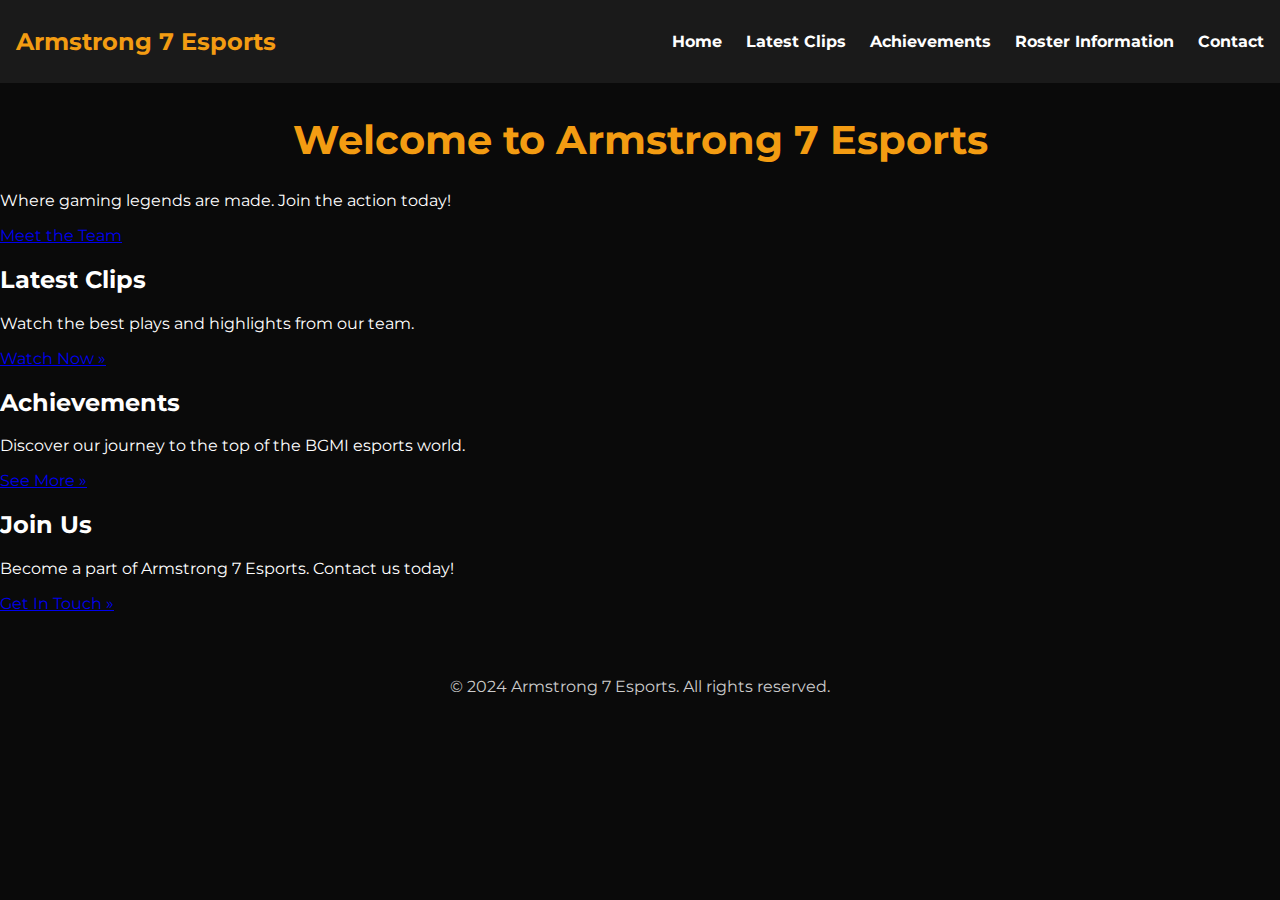
==== index.html @ c3c406ae "fg" ====
<!DOCTYPE html>
<html lang="en">
<head>
    <meta charset="UTF-8">
    <meta name="viewport" content="width=device-width, initial-scale=1.0">
    <title>Armstrong 7 Esports</title>
    <link rel="stylesheet" href="Styles/main.css">
    <link href="https://fonts.googleapis.com/css2?family=Montserrat:wght@400;700&display=swap" rel="stylesheet">
</head>
<body>
     <!-- Loader HTML -->
     <div class="loader">
        <div class="newtons-cradle">
            <div class="newtons-cradle__dot"></div>
            <div class="newtons-cradle__dot"></div>
            <div class="newtons-cradle__dot"></div>
            <div class="newtons-cradle__dot"></div>
            <div class="newtons-cradle__dot"></div>
        </div>
    </div>
    <header>
        <nav class="navbar">
            <div class="logo">Armstrong 7 Esports</div>
            <ul class="nav-links">
                <li><a href="index.html">Home</a></li>
                <li><a href="clips.html">Latest Clips</a></li>
                <li><a href="achievements.html">Achievements</a></li>
                <li><a href="roster.html">Roster Information</a></li>
                <li><a href="contact.html">Contact</a></li>
            </ul>
        </nav>
    </header>
    <main>
        <section class="hero">
            <div class="hero-content">
                <h1>Welcome to Armstrong 7 Esports</h1>
                <p>Where gaming legends are made. Join the action today!</p>
                <a href="roster.html" class="btn">Meet the Team</a>
            </div>
        </section>
        <section class="features">
            <div class="feature">
                <h2>Latest Clips</h2>
                <p>Watch the best plays and highlights from our team.</p>
                <a href="clips.html" class="feature-link">Watch Now &raquo;</a>
            </div>
            <div class="feature">
                <h2>Achievements</h2>
                <p>Discover our journey to the top of the BGMI esports world.</p>
                <a href="achievements.html" class="feature-link">See More &raquo;</a>
            </div>
            <div class="feature">
                <h2>Join Us</h2>
                <p>Become a part of Armstrong 7 Esports. Contact us today!</p>
                <a href="contact.html" class="feature-link">Get In Touch &raquo;</a>
            </div>
        </section>
    </main>
    <footer>
        <p>&copy; 2024 Armstrong 7 Esports. All rights reserved.</p>
    </footer>
</body>
</html>
---- Styles/main.css ----
/* General Styles */
body {
    margin: 0;
    font-family: 'Montserrat', sans-serif;
    background-color: #0a0a0a;
    color: #fff;
}

/* Navbar */
.navbar {
    display: flex;
    justify-content: space-between;
    align-items: center;
    background-color: #1a1a1a;
    padding: 1rem;
}

.navbar .logo {
    font-size: 1.5rem;
    font-weight: bold;
    color: #f39c12;
}

.nav-links {
    list-style: none;
    display: flex;
    gap: 1.5rem;
}

.nav-links li a {
    text-decoration: none;
    color: #fff;
    font-weight: bold;
    transition: color 0.3s;
}

.nav-links li a:hover {
    color: #f39c12;
}

/* Sections */
h1 {
    text-align: center;
    margin-top: 2rem;
    font-size: 2.5rem;
    color: #f39c12;
}

/* Clips Section */
.clips {
    padding: 2rem;
}

.clip-grid {
    display: flex;
    gap: 1.5rem;
    flex-wrap: wrap;
    justify-content: center;
}

.clip {
    background-color: #1a1a1a;
    padding: 1rem;
    border-radius: 5px;
    text-align: center;
    max-width: 300px;
    transition: transform 0.3s;
}

.clip iframe {
    width: 100%;
    border: none;
    border-radius: 5px;
}

.clip p {
    margin-top: 1rem;
}

.clip:hover {
    transform: scale(1.05);
}

/* Achievements Section */
.achievements {
    padding: 2rem;
}

.achievement-grid {
    display: flex;
    gap: 1.5rem;
    flex-wrap: wrap;
    justify-content: center;
}

.achievement {
    background-color: #1a1a1a;
    padding: 1rem;
    border-radius: 5px;
    max-width: 300px;
    text-align: center;
    transition: transform 0.3s;
}

.achievement h2 {
    color: #f39c12;
}

.achievement p {
    margin-top: 0.5rem;
}

.achievement:hover {
    transform: scale(1.05);
}

/* Roster Section */
.roster {
    padding: 2rem;
}

.roster-grid {
    display: flex;
    gap: 1.5rem;
    flex-wrap: wrap;
    justify-content: center;
}

.player {
    background-color: #1a1a1a;
    padding: 1rem;
    border-radius: 5px;
    max-width: 300px;
    text-align: center;
    transition: transform 0.3s;
}

.player h2 {
    color: #f39c12;
}

.player:hover {
    transform: scale(1.05);
}

/* Contact Section */
.contact {
    padding: 2rem;
    text-align: center;
}

form {
    max-width: 400px;
    margin: auto;
    background-color: #1a1a1a;
    padding: 1rem;
    border-radius: 5px;
}

form label {
    display: block;
    margin: 1rem 0 0.5rem;
    font-weight: bold;
    color: #f39c12;
}

form input, form textarea, form button {
    width: 100%;
    padding: 0.8rem;
    margin-bottom: 1rem;
    border: none;
    border-radius: 5px;
}

form input, form textarea {
    background-color: #333;
    color: #fff;
}

form button {
    background-color: #f39c12;
    color: #000;
    font-weight: bold;
    cursor: pointer;
    transition: background-color 0.3s;
}

form button:hover {
    background-color: #d35400;
}

/* Footer */
footer {
    text-align: center;
    padding: 1rem;
    background-color: #0a0a0a;
    color: #ccc;
    margin-top: 2rem;
}


/* Roster Section */
.roster {
    padding: 2rem;
}

.roster-grid {
    display: flex;
    gap: 1.5rem;
    flex-wrap: wrap;
    justify-content: center;
}

.player-card {
    background-color: #1a1a1a;
    padding: 1rem;
    border-radius: 5px;
    max-width: 300px;
    text-align: center;
    transition: transform 0.3s;
    box-shadow: 0 4px 8px rgba(0, 0, 0, 0.2);
}

.player-card:hover {
    transform: scale(1.05);
}

.player-image {
    width: 100%;
    height: auto;
    border-radius: 5px;
    margin-bottom: 1rem;
}

.player-card h2 {
    color: #f39c12;
}

/* Loader Styles */
.newtons-cradle {
    --uib-size: 50px;
    --uib-speed: 1.2s;
    --uib-color: #474554;
    position: fixed; /* Fixed position to cover the entire viewport */
    top: 50%;
    left: 50%;
    transform: translate(-50%, -50%);
    display: flex;
    align-items: center;
    justify-content: center;
    width: var(--uib-size);
    height: var(--uib-size);
    z-index: 9999; /* Ensure it is on top of other content */
}

.newtons-cradle__dot {
    position: relative;
    display: flex;
    align-items: center;
    height: 100%;
    width: 25%;
    transform-origin: center top;
}

.newtons-cradle__dot::after {
    content: '';
    display: block;
    width: 100%;
    height: 25%;
    border-radius: 50%;
    background-color: var(--uib-color);
}

.newtons-cradle__dot:first-child {
    animation: swing var(--uib-speed) linear infinite;
}

.newtons-cradle__dot:last-child {
    animation: swing2 var(--uib-speed) linear infinite;
}

@keyframes swing {
    0% {
        transform: rotate(0deg);
        animation-timing-function: ease-out;
    }
    25% {
        transform: rotate(70deg);
        animation-timing-function: ease-in;
    }
    50% {
        transform: rotate(0deg);
        animation-timing-function: linear;
    }
}

@keyframes swing2 {
    0% {
        transform: rotate(0deg);
        animation-timing-function: linear;
    }
    50% {
        transform: rotate(0deg);
        animation-timing-function: ease-out;
    }
    75% {
        transform: rotate(-70deg);
        animation-timing-function: ease-in;
    }
}

/* Hide loader initially */
.loader {
    display: none; /* Initially hidden */
}
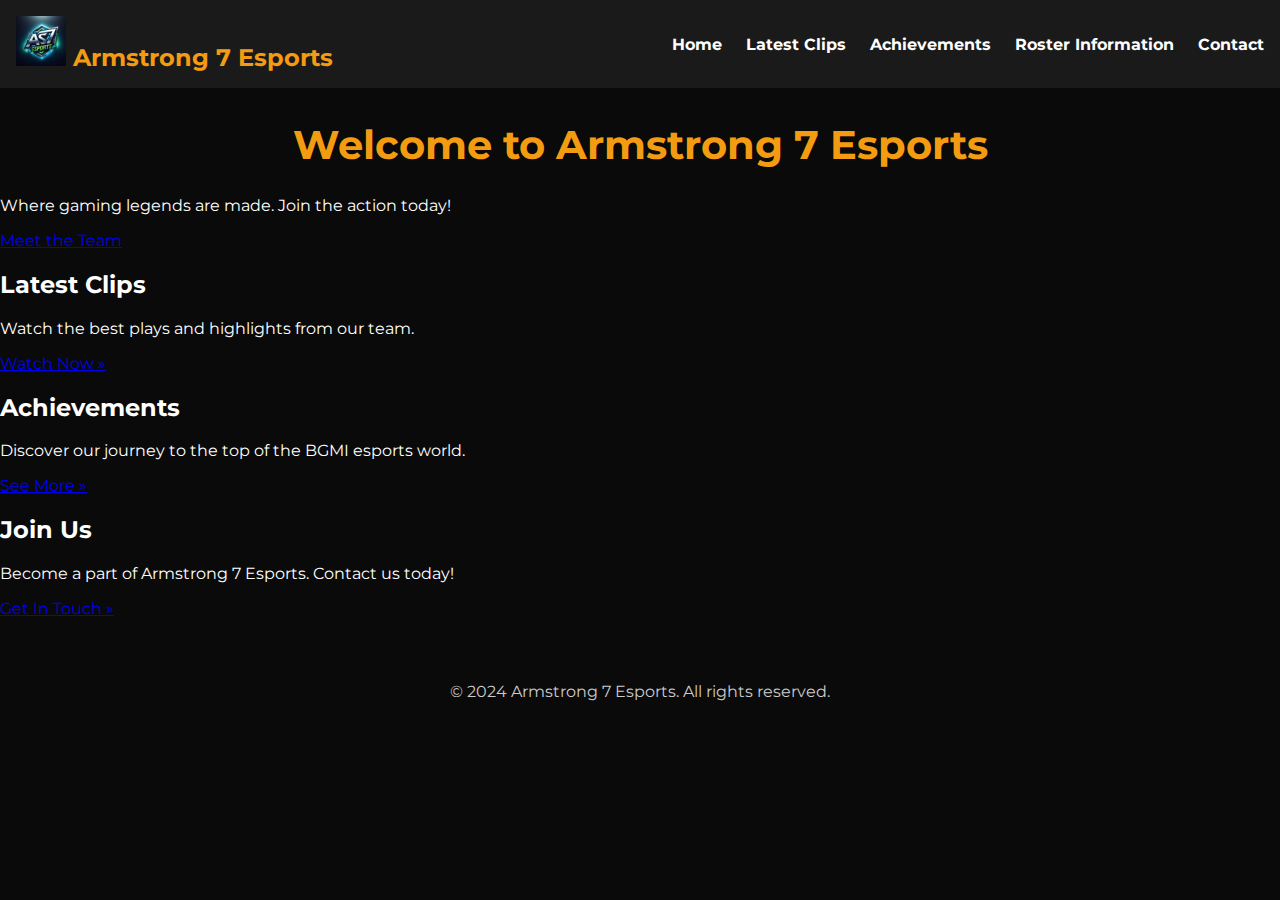
==== commit 349a4186: "." ====
--- a/index.html
+++ b/index.html
@@ -6,6 +6,7 @@
     <title>Armstrong 7 Esports</title>
     <link rel="stylesheet" href="Styles/main.css">
     <link href="https://fonts.googleapis.com/css2?family=Montserrat:wght@400;700&display=swap" rel="stylesheet">
+    <link rel="icon" href="Images/logo.png" type="image/png"> <!-- Favicon link -->
 </head>
 <body>
      <!-- Loader HTML -->
@@ -20,7 +21,10 @@
     </div>
     <header>
         <nav class="navbar">
-            <div class="logo">Armstrong 7 Esports</div>
+            <div class="logo">
+                <img src="Images/AS7 ESPORTS LOGO.jpg" alt="Armstrong 7 Esports Logo" style="height: 50px;"> <!-- Logo image -->
+                Armstrong 7 Esports
+            </div>
             <ul class="nav-links">
                 <li><a href="index.html">Home</a></li>
                 <li><a href="clips.html">Latest Clips</a></li>
@@ -60,4 +64,4 @@
         <p>&copy; 2024 Armstrong 7 Esports. All rights reserved.</p>
     </footer>
 </body>
-</html>
+</html>--- a/Styles/main.css
+++ b/Styles/main.css
@@ -5,6 +5,8 @@
     background-color: #0a0a0a;
     color: #fff;
 }
+
+
 
 /* Navbar */
 .navbar {
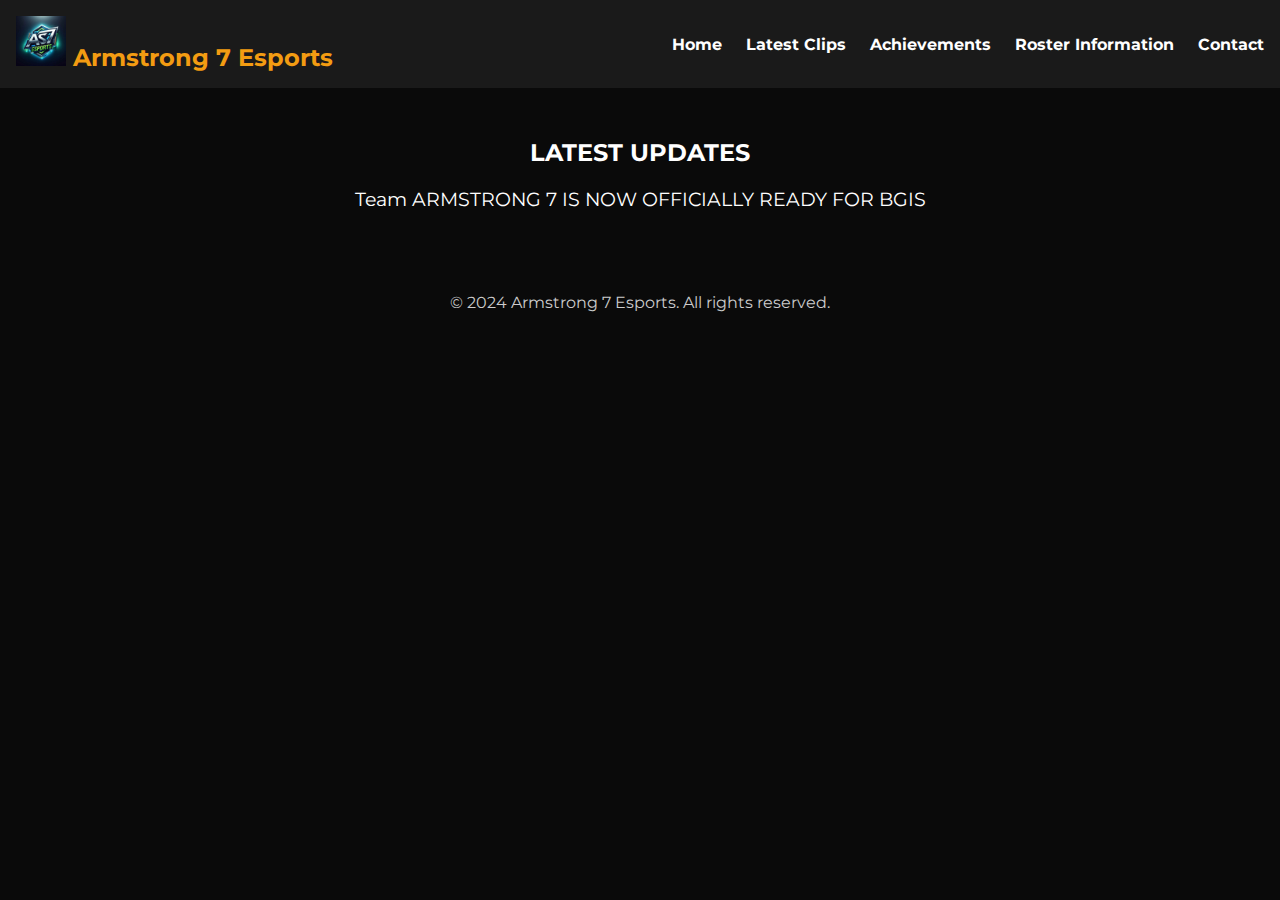
==== commit 01abf507: "." ====
--- a/index.html
+++ b/index.html
@@ -6,7 +6,7 @@
     <title>Armstrong 7 Esports</title>
     <link rel="stylesheet" href="Styles/main.css">
     <link href="https://fonts.googleapis.com/css2?family=Montserrat:wght@400;700&display=swap" rel="stylesheet">
-    <link rel="icon" href="Images/logo.png" type="image/png"> <!-- Favicon link -->
+    <link rel="icon" href="Images/AS7 ESPORTS LOGO.jpg" type="image/png"> <!-- Favicon link -->
 </head>
 <body>
      <!-- Loader HTML -->
@@ -34,30 +34,13 @@
             </ul>
         </nav>
     </header>
-    <main>
-        <section class="hero">
-            <div class="hero-content">
-                <h1>Welcome to Armstrong 7 Esports</h1>
-                <p>Where gaming legends are made. Join the action today!</p>
-                <a href="roster.html" class="btn">Meet the Team</a>
-            </div>
-        </section>
-        <section class="features">
-            <div class="feature">
-                <h2>Latest Clips</h2>
-                <p>Watch the best plays and highlights from our team.</p>
-                <a href="clips.html" class="feature-link">Watch Now &raquo;</a>
-            </div>
-            <div class="feature">
-                <h2>Achievements</h2>
-                <p>Discover our journey to the top of the BGMI esports world.</p>
-                <a href="achievements.html" class="feature-link">See More &raquo;</a>
-            </div>
-            <div class="feature">
-                <h2>Join Us</h2>
-                <p>Become a part of Armstrong 7 Esports. Contact us today!</p>
-                <a href="contact.html" class="feature-link">Get In Touch &raquo;</a>
-            </div>
+     <!-- Blog Section -->
+     <main>
+        <section class="blog" style="text-align: center; margin: 50px 0;">
+            <h2>LATEST UPDATES</h2>
+            <p style="max-width: 800px; margin: 0 auto; font-size: 1.2rem;">
+                Team ARMSTRONG 7 IS NOW OFFICIALLY READY FOR BGIS 
+            </p>
         </section>
     </main>
     <footer>
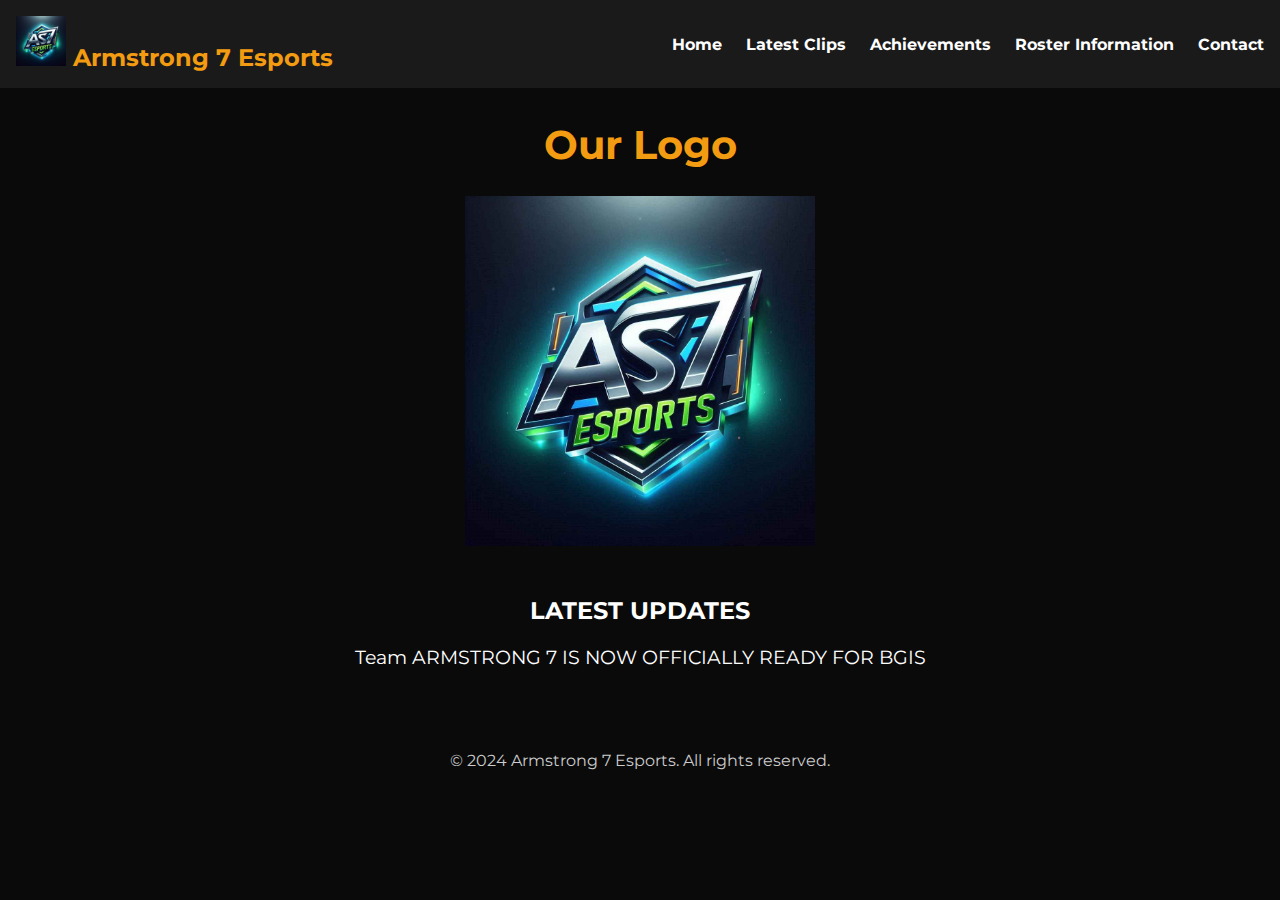
==== commit b4ca6f82: "." ====
--- a/index.html
+++ b/index.html
@@ -34,8 +34,13 @@
             </ul>
         </nav>
     </header>
-     <!-- Blog Section -->
-     <main>
+    
+    <!-- Blog Section -->
+    <main>
+        <section style="text-align: center; margin: 20px 0;">
+            <h1>Our Logo</h1>
+            <img src="Images/AS7 ESPORTS LOGO.jpg" alt="Armstrong 7 Esports Logo" style="height: 350px; margin: 0 auto; display: block;">
+        </section>
         <section class="blog" style="text-align: center; margin: 50px 0;">
             <h2>LATEST UPDATES</h2>
             <p style="max-width: 800px; margin: 0 auto; font-size: 1.2rem;">
@@ -43,6 +48,7 @@
             </p>
         </section>
     </main>
+    
     <footer>
         <p>&copy; 2024 Armstrong 7 Esports. All rights reserved.</p>
     </footer>
--- a/Styles/main.css
+++ b/Styles/main.css
@@ -314,4 +314,5 @@
 /* Hide loader initially */
 .loader {
     display: none; /* Initially hidden */
-}+}
+
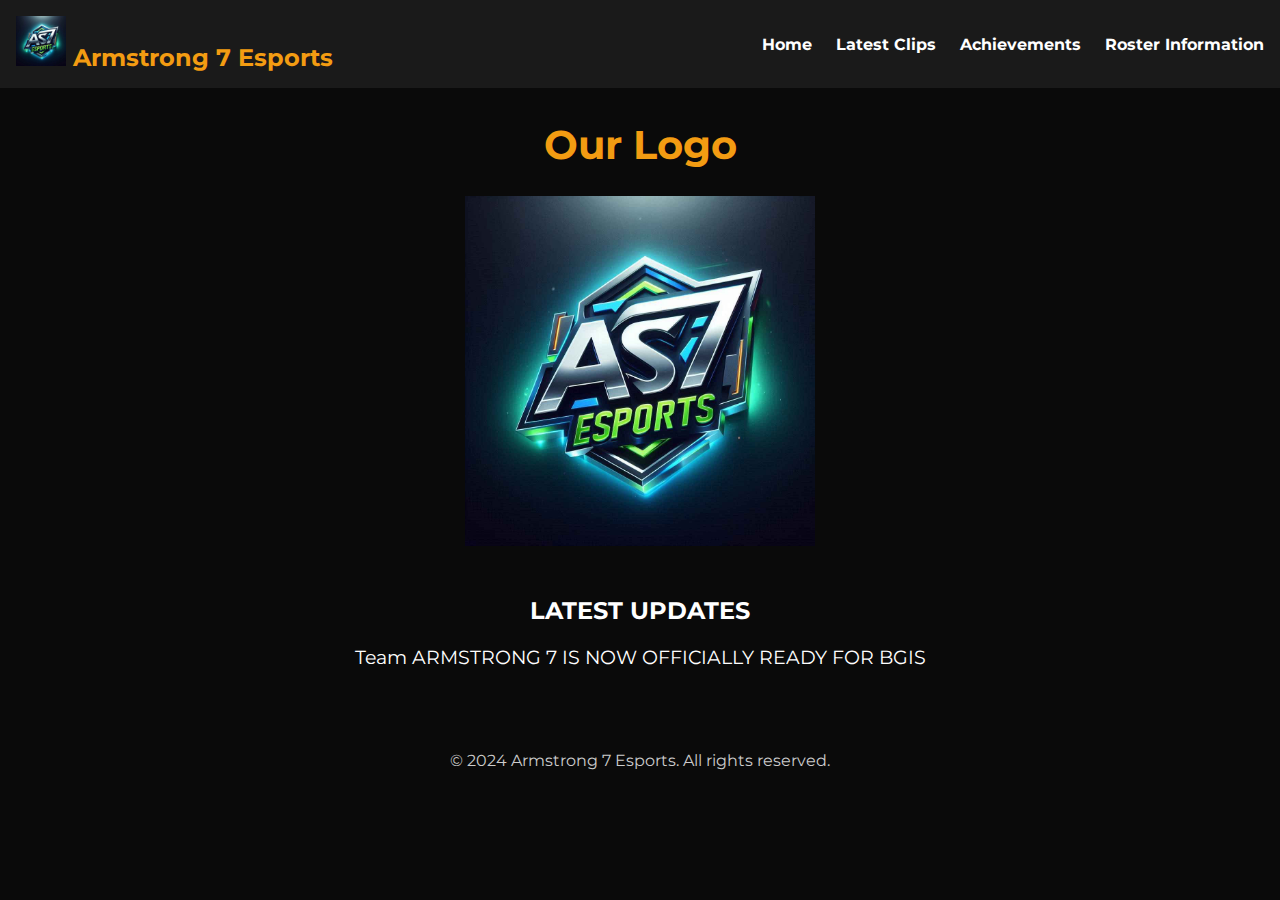
==== commit eaf8046a: "g" ====
--- a/index.html
+++ b/index.html
@@ -30,7 +30,6 @@
                 <li><a href="clips.html">Latest Clips</a></li>
                 <li><a href="achievements.html">Achievements</a></li>
                 <li><a href="roster.html">Roster Information</a></li>
-                <li><a href="contact.html">Contact</a></li>
             </ul>
         </nav>
     </header>
--- a/Styles/main.css
+++ b/Styles/main.css
@@ -316,3 +316,43 @@
     display: none; /* Initially hidden */
 }
 
+/* Media Queries for Responsiveness */
+@media (max-width: 768px) {
+    .navbar {
+        flex-direction: column; /* Stack navbar items vertically */
+    }
+
+    .nav-links {
+        flex-direction: column; /* Stack links vertically */
+        align-items: center; /* Center align links */
+    }
+
+    .roster-grid {
+        flex-direction: column; /* Stack player cards vertically */
+        align-items: center; /* Center align player cards */
+    }
+
+    .player-card {
+        max-width: 90%; /* Allow player cards to take more width on small screens */
+    }
+
+    h1 {
+        font-size: 2rem; /* Reduce font size for headings */
+    }
+}
+
+@media (max-width: 480px) {
+    .navbar .logo {
+        font-size: 1.2rem; /* Smaller logo font size */
+    }
+
+    h1 {
+        font-size: 1.5rem; /* Further reduce font size for headings */
+    }
+
+    .player-card {
+        padding: 0.5rem; /* Reduce padding for player cards */
+    }
+}
+
+
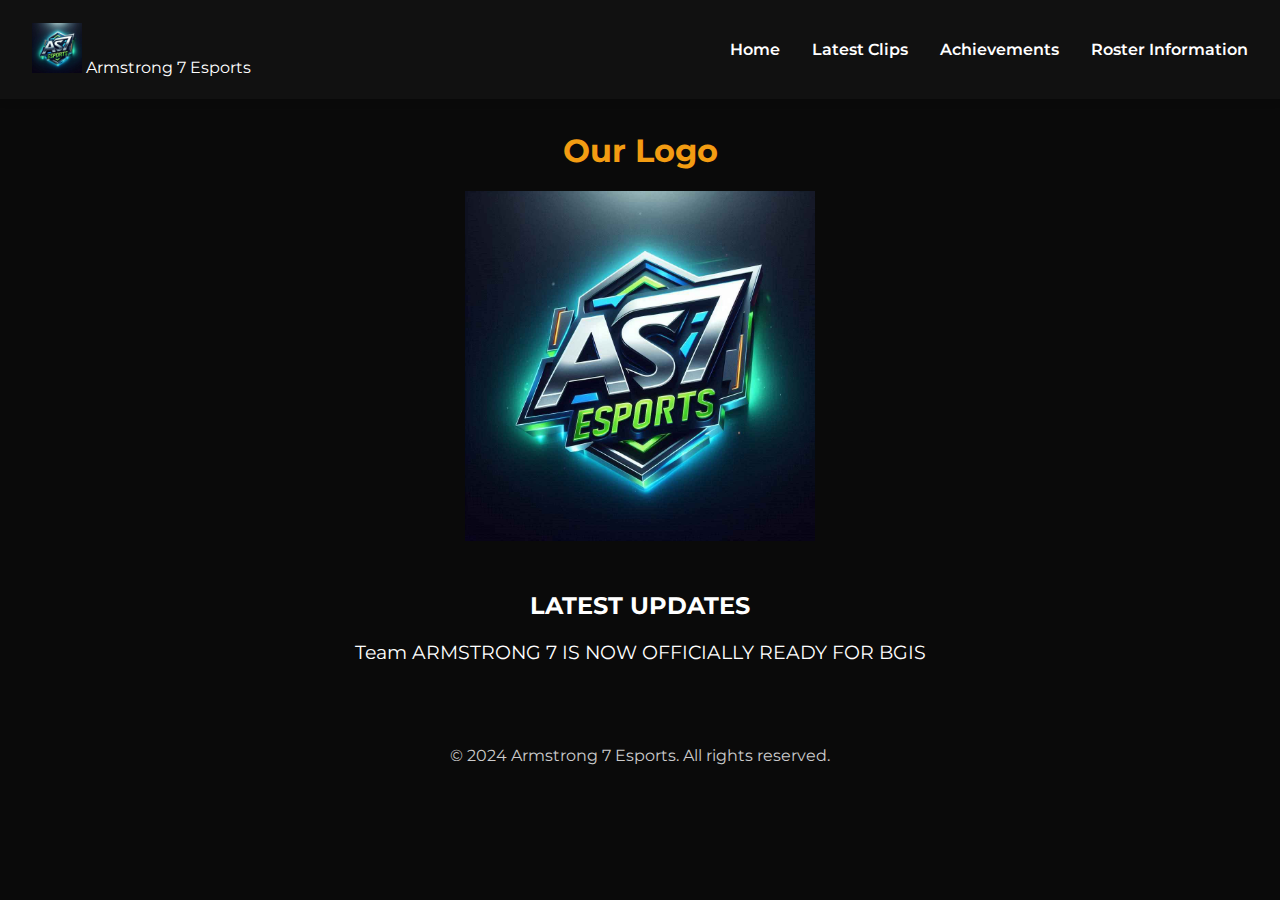
==== commit 0ec595e1: "G" ====
--- a/index.html
+++ b/index.html
@@ -22,15 +22,22 @@
     <header>
         <nav class="navbar">
             <div class="logo">
-                <img src="Images/AS7 ESPORTS LOGO.jpg" alt="Armstrong 7 Esports Logo" style="height: 50px;"> <!-- Logo image -->
-                Armstrong 7 Esports
-            </div>
-            <ul class="nav-links">
-                <li><a href="index.html">Home</a></li>
-                <li><a href="clips.html">Latest Clips</a></li>
-                <li><a href="achievements.html">Achievements</a></li>
-                <li><a href="roster.html">Roster Information</a></li>
-            </ul>
+                    <img src="Images/AS7 ESPORTS LOGO.jpg" alt="Armstrong 7 Esports Logo" style="height: 50px;"> <!-- Logo image -->
+                    Armstrong 7 Esports
+                </div>
+                <div class="menu-toggle" id="mobile-menu">
+                    <span class="bar"></span>
+                    <span class="bar"></span>
+                    <span class="bar"></span>
+                </div>
+                <ul class="nav-links">
+                    <li><a href="index.html">Home</a></li>
+                    <li><a href="clips.html">Latest Clips</a></li>
+                    <li><a href="achievements.html">Achievements</a></li>
+                    <li><a href="roster.html">Roster Information</a></li>
+                </ul>
+            </nav>
+            
         </nav>
     </header>
     
--- a/Styles/main.css
+++ b/Styles/main.css
@@ -13,33 +13,94 @@
     display: flex;
     justify-content: space-between;
     align-items: center;
-    background-color: #1a1a1a;
-    padding: 1rem;
-}
-
-.navbar .logo {
-    font-size: 1.5rem;
+    background-color: #111;
+    padding: 1rem 2rem;
+    box-shadow: 0 4px 6px rgba(0, 0, 0, 0.1);
+    position: sticky;
+    top: 0;
+    z-index: 1000;
+}
+
+.navbar .logo a {
+    font-size: 1.8rem;
     font-weight: bold;
     color: #f39c12;
+    text-decoration: none;
 }
 
 .nav-links {
     list-style: none;
     display: flex;
-    gap: 1.5rem;
+    gap: 2rem;
+    transition: transform 0.3s ease-in-out;
 }
 
 .nav-links li a {
     text-decoration: none;
     color: #fff;
-    font-weight: bold;
-    transition: color 0.3s;
+    font-weight: 600;
+    position: relative;
+}
+
+.nav-links li a::after {
+    content: "";
+    position: absolute;
+    bottom: -5px;
+    left: 0;
+    width: 0;
+    height: 2px;
+    background-color: #f39c12;
+    transition: width 0.3s ease-in-out;
+}
+
+.nav-links li a:hover::after {
+    width: 100%;
 }
 
 .nav-links li a:hover {
     color: #f39c12;
 }
 
+/* Mobile Menu Toggle */
+.menu-toggle {
+    display: none;
+    flex-direction: column;
+    gap: 5px;
+    cursor: pointer;
+}
+
+.menu-toggle .bar {
+    width: 25px;
+    height: 3px;
+    background-color: #fff;
+}
+
+/* Media Queries */
+@media (max-width: 768px) {
+    .menu-toggle {
+        display: flex;
+    }
+
+    .nav-links {
+        flex-direction: column;
+        position: absolute;
+        top: 100%;
+        right: 0;
+        background-color: #111;
+        width: 100%;
+        padding: 1rem 2rem;
+        display: none;
+    }
+
+    .nav-links.active {
+        display: flex;
+    }
+}
+
+/* Smooth Transition for Mobile */
+.nav-links li {
+    margin: 0.5rem 0;
+}
 /* Sections */
 h1 {
     text-align: center;
@@ -316,16 +377,6 @@
     display: none; /* Initially hidden */
 }
 
-/* Media Queries for Responsiveness */
-@media (max-width: 768px) {
-    .navbar {
-        flex-direction: column; /* Stack navbar items vertically */
-    }
-
-    .nav-links {
-        flex-direction: column; /* Stack links vertically */
-        align-items: center; /* Center align links */
-    }
 
     .roster-grid {
         flex-direction: column; /* Stack player cards vertically */
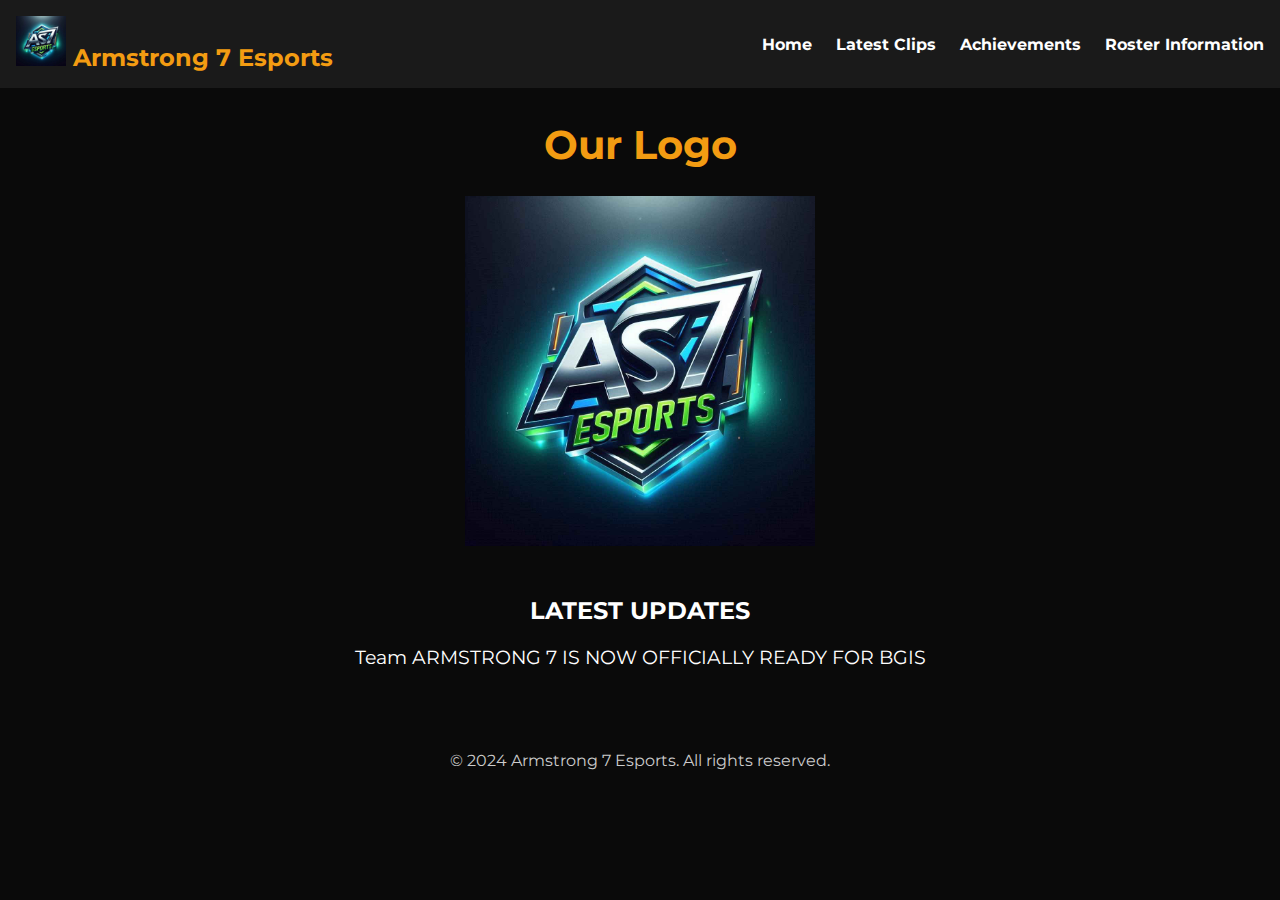
==== commit 98821691: "GG" ====
--- a/index.html
+++ b/index.html
@@ -22,22 +22,15 @@
     <header>
         <nav class="navbar">
             <div class="logo">
-                    <img src="Images/AS7 ESPORTS LOGO.jpg" alt="Armstrong 7 Esports Logo" style="height: 50px;"> <!-- Logo image -->
-                    Armstrong 7 Esports
-                </div>
-                <div class="menu-toggle" id="mobile-menu">
-                    <span class="bar"></span>
-                    <span class="bar"></span>
-                    <span class="bar"></span>
-                </div>
-                <ul class="nav-links">
-                    <li><a href="index.html">Home</a></li>
-                    <li><a href="clips.html">Latest Clips</a></li>
-                    <li><a href="achievements.html">Achievements</a></li>
-                    <li><a href="roster.html">Roster Information</a></li>
-                </ul>
-            </nav>
-            
+                <img src="Images/AS7 ESPORTS LOGO.jpg" alt="Armstrong 7 Esports Logo" style="height: 50px;"> <!-- Logo image -->
+                Armstrong 7 Esports
+            </div>
+            <ul class="nav-links">
+                <li><a href="index.html">Home</a></li>
+                <li><a href="clips.html">Latest Clips</a></li>
+                <li><a href="achievements.html">Achievements</a></li>
+                <li><a href="roster.html">Roster Information</a></li>
+            </ul>
         </nav>
     </header>
     
--- a/Styles/main.css
+++ b/Styles/main.css
@@ -13,94 +13,33 @@
     display: flex;
     justify-content: space-between;
     align-items: center;
-    background-color: #111;
-    padding: 1rem 2rem;
-    box-shadow: 0 4px 6px rgba(0, 0, 0, 0.1);
-    position: sticky;
-    top: 0;
-    z-index: 1000;
-}
-
-.navbar .logo a {
-    font-size: 1.8rem;
+    background-color: #1a1a1a;
+    padding: 1rem;
+}
+
+.navbar .logo {
+    font-size: 1.5rem;
     font-weight: bold;
     color: #f39c12;
-    text-decoration: none;
 }
 
 .nav-links {
     list-style: none;
     display: flex;
-    gap: 2rem;
-    transition: transform 0.3s ease-in-out;
+    gap: 1.5rem;
 }
 
 .nav-links li a {
     text-decoration: none;
     color: #fff;
-    font-weight: 600;
-    position: relative;
-}
-
-.nav-links li a::after {
-    content: "";
-    position: absolute;
-    bottom: -5px;
-    left: 0;
-    width: 0;
-    height: 2px;
-    background-color: #f39c12;
-    transition: width 0.3s ease-in-out;
-}
-
-.nav-links li a:hover::after {
-    width: 100%;
+    font-weight: bold;
+    transition: color 0.3s;
 }
 
 .nav-links li a:hover {
     color: #f39c12;
 }
 
-/* Mobile Menu Toggle */
-.menu-toggle {
-    display: none;
-    flex-direction: column;
-    gap: 5px;
-    cursor: pointer;
-}
-
-.menu-toggle .bar {
-    width: 25px;
-    height: 3px;
-    background-color: #fff;
-}
-
-/* Media Queries */
-@media (max-width: 768px) {
-    .menu-toggle {
-        display: flex;
-    }
-
-    .nav-links {
-        flex-direction: column;
-        position: absolute;
-        top: 100%;
-        right: 0;
-        background-color: #111;
-        width: 100%;
-        padding: 1rem 2rem;
-        display: none;
-    }
-
-    .nav-links.active {
-        display: flex;
-    }
-}
-
-/* Smooth Transition for Mobile */
-.nav-links li {
-    margin: 0.5rem 0;
-}
 /* Sections */
 h1 {
     text-align: center;
@@ -377,6 +316,16 @@
     display: none; /* Initially hidden */
 }
 
+/* Media Queries for Responsiveness */
+@media (max-width: 768px) {
+    .navbar {
+        flex-direction: column; /* Stack navbar items vertically */
+    }
+
+    .nav-links {
+        flex-direction: column; /* Stack links vertically */
+        align-items: center; /* Center align links */
+    }
 
     .roster-grid {
         flex-direction: column; /* Stack player cards vertically */
